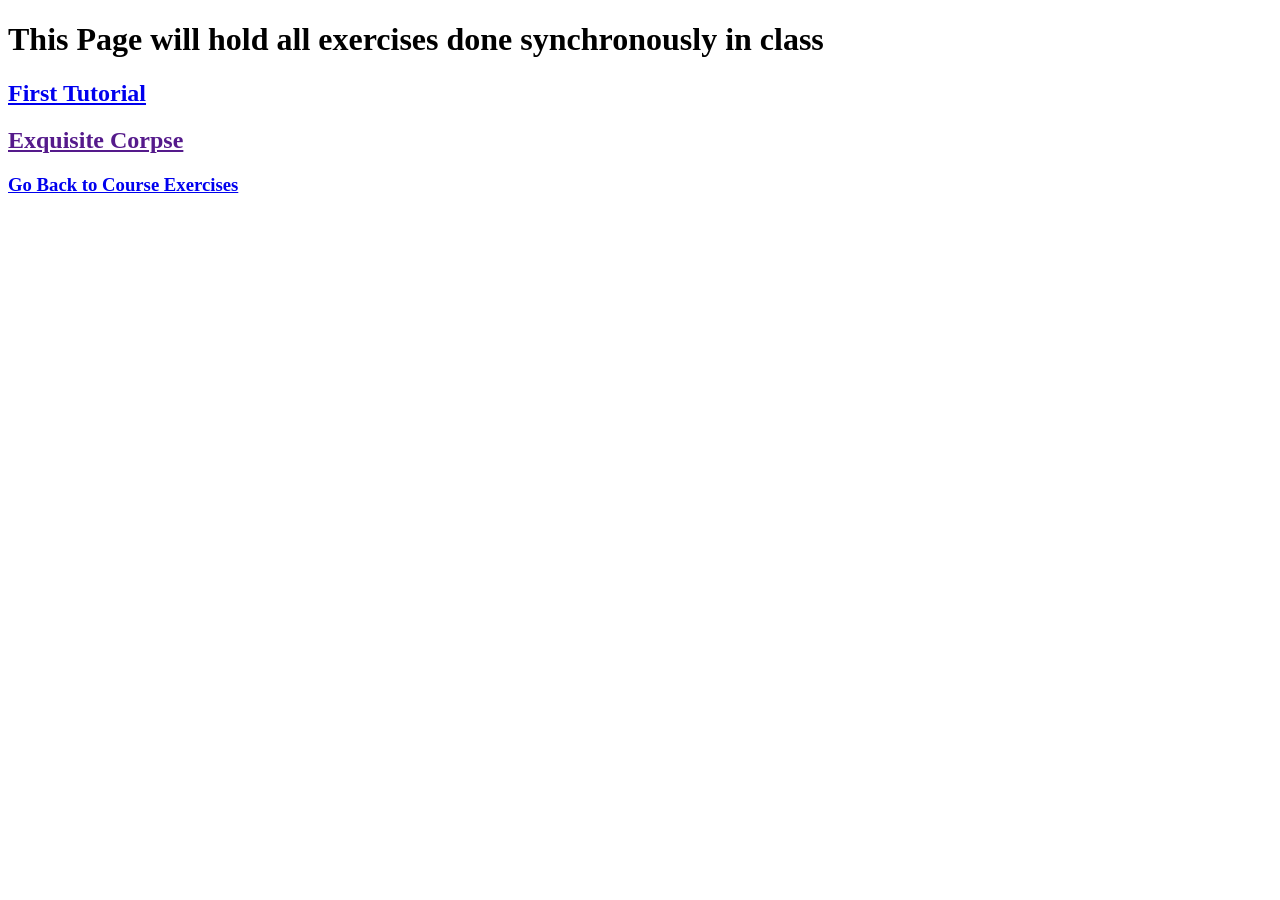
==== class-tutorials/index.html @ 0b9a618d "Uploaading main Class folder to gihub Adding class page to live qwebsite" ====
<!DOCTYPE html>
<html lang="en">
<head>
    <meta charset="UTF-8">
    <meta http-equiv="X-UA-Compatible" content="IE=edge">
    <meta name="viewport" content="width=device-width, initial-scale=1.0">
    <title>Main Page for in-Class Tutorials</title>
</head>


<body>
    



<h1>
This Page will hold all exercises done synchronously in class</h1>

<h2><a href="first-tutorial.html">First Tutorial</a></h2>
<h2><a href="">Exquisite Corpse</a></h2>




<h3><a href="../index.html">Go Back to Course Exercises</a></h3>


</body>




</html>
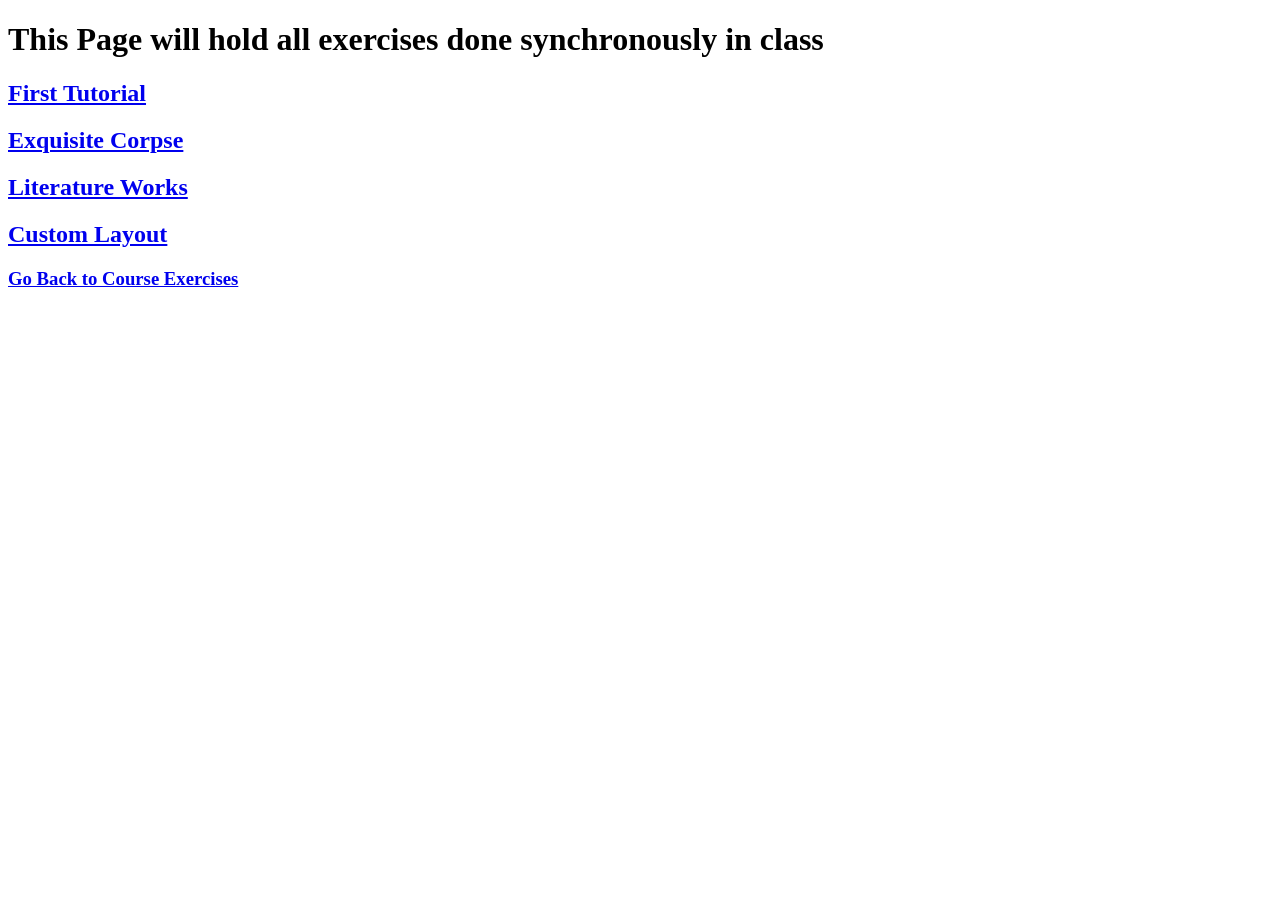
==== commit 0f45cd65: "Indexing Custom Layout Demo and Index Course" ====
--- a/class-tutorials/index.html
+++ b/class-tutorials/index.html
@@ -17,7 +17,9 @@
 This Page will hold all exercises done synchronously in class</h1>
 
 <h2><a href="first-tutorial.html">First Tutorial</a></h2>
-<h2><a href="">Exquisite Corpse</a></h2>
+<h2><a href="exquisiteCorpse.html">Exquisite Corpse</a></h2>
+<h2><a href="CSSDemo-LiteratureWorks/index.html">Literature Works</a></h2>
+<h2><a href="CustomLayout-CSS/index.html">Custom Layout</a></h2>
 
 
 
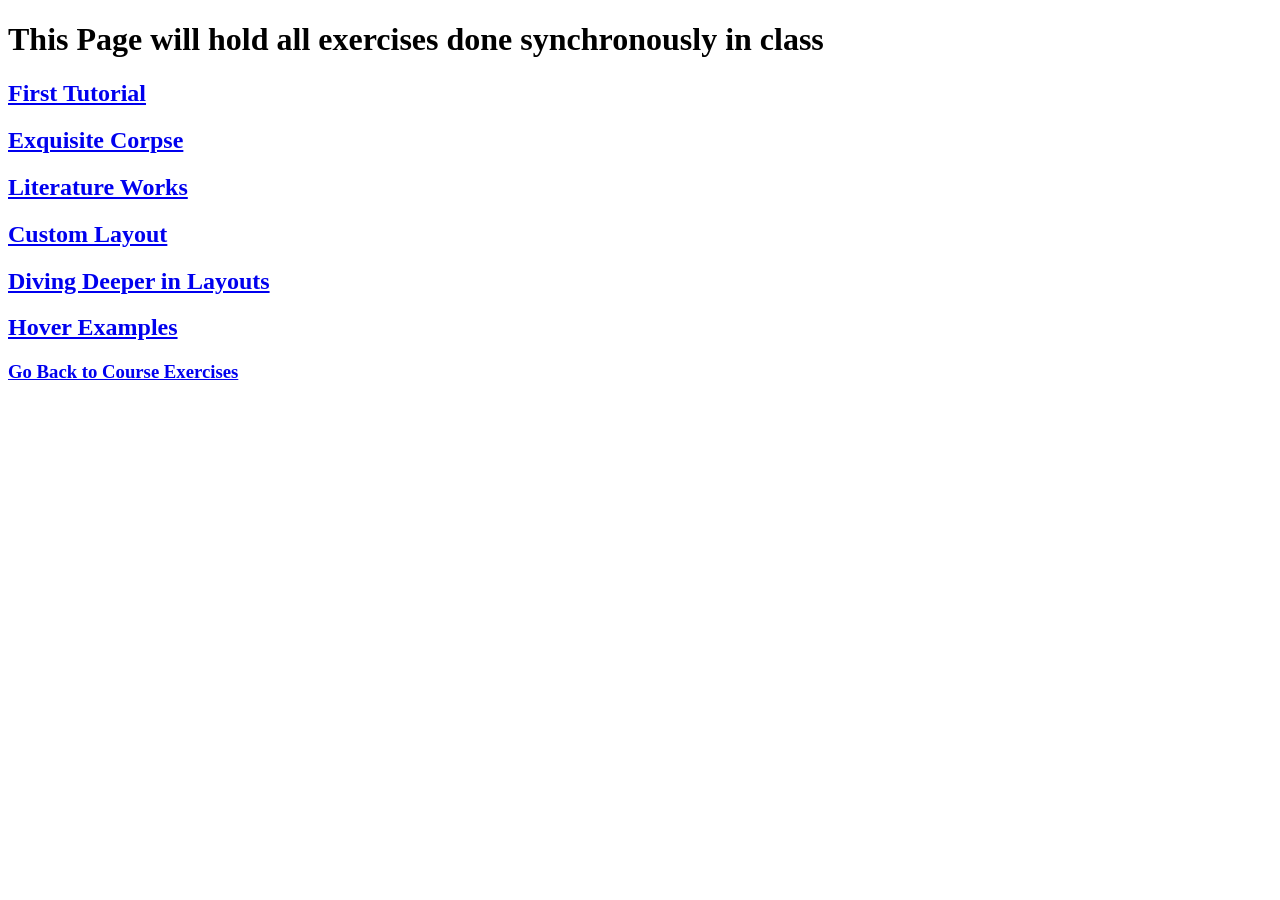
==== commit 776b756b: "Adding CSS Layout Exercises" ====
--- a/class-tutorials/index.html
+++ b/class-tutorials/index.html
@@ -20,6 +20,8 @@
 <h2><a href="exquisiteCorpse.html">Exquisite Corpse</a></h2>
 <h2><a href="CSSDemo-LiteratureWorks/index.html">Literature Works</a></h2>
 <h2><a href="CustomLayout-CSS/index.html">Custom Layout</a></h2>
+<h2><a href="Layout-Deeper/index.html">Diving Deeper in Layouts</a></h2>
+<h2><a href="hover-examples/">Hover Examples</a></h2>
 
 
 
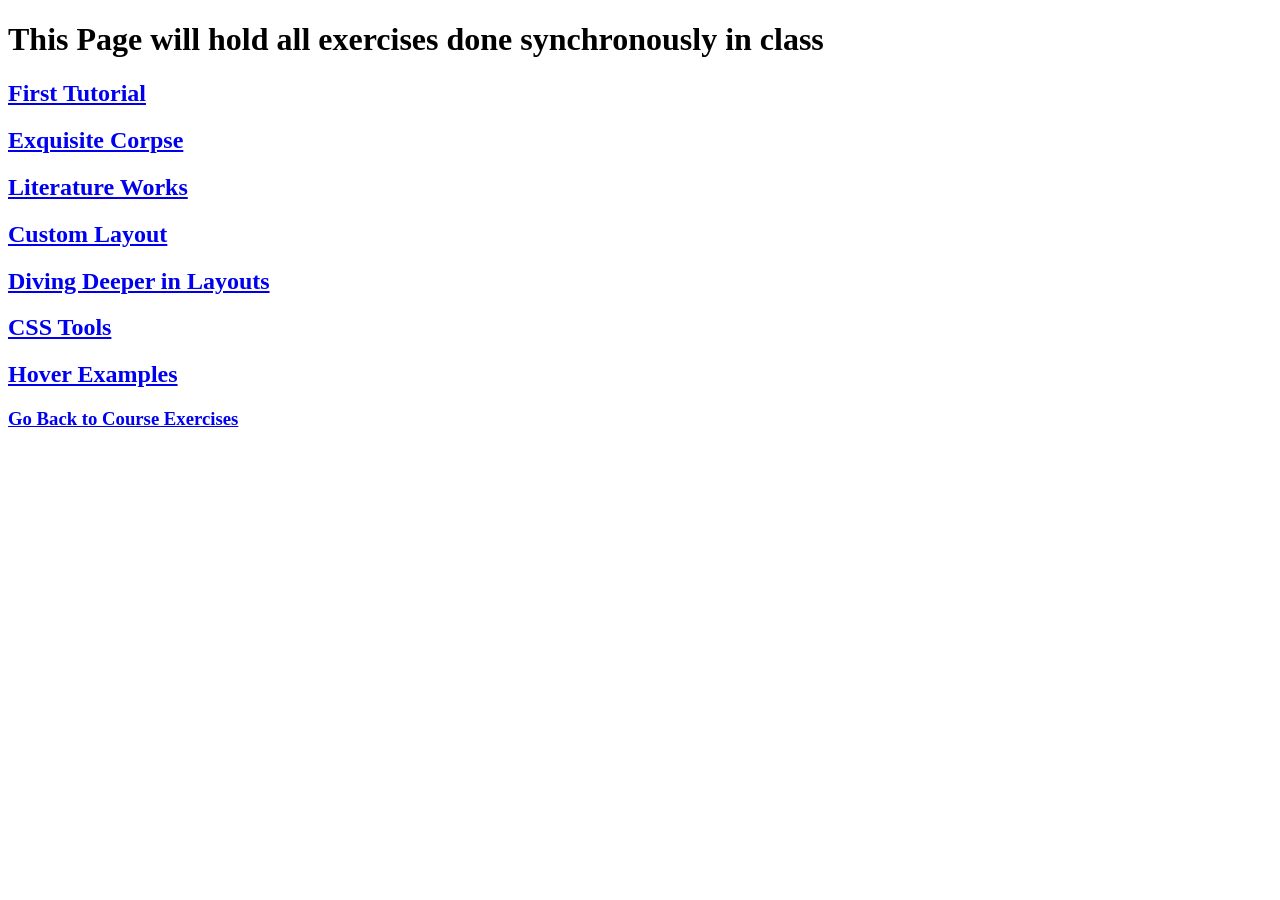
==== commit 96010cb8: "Adding the zip files and finhing texture part of class" ====
--- a/class-tutorials/index.html
+++ b/class-tutorials/index.html
@@ -21,7 +21,12 @@
 <h2><a href="CSSDemo-LiteratureWorks/index.html">Literature Works</a></h2>
 <h2><a href="CustomLayout-CSS/index.html">Custom Layout</a></h2>
 <h2><a href="Layout-Deeper/index.html">Diving Deeper in Layouts</a></h2>
+<h2><a href="CSS-Tools/index.html">CSS Tools</a></h2>
+
+
 <h2><a href="hover-examples/">Hover Examples</a></h2>
+
+
 
 
 
